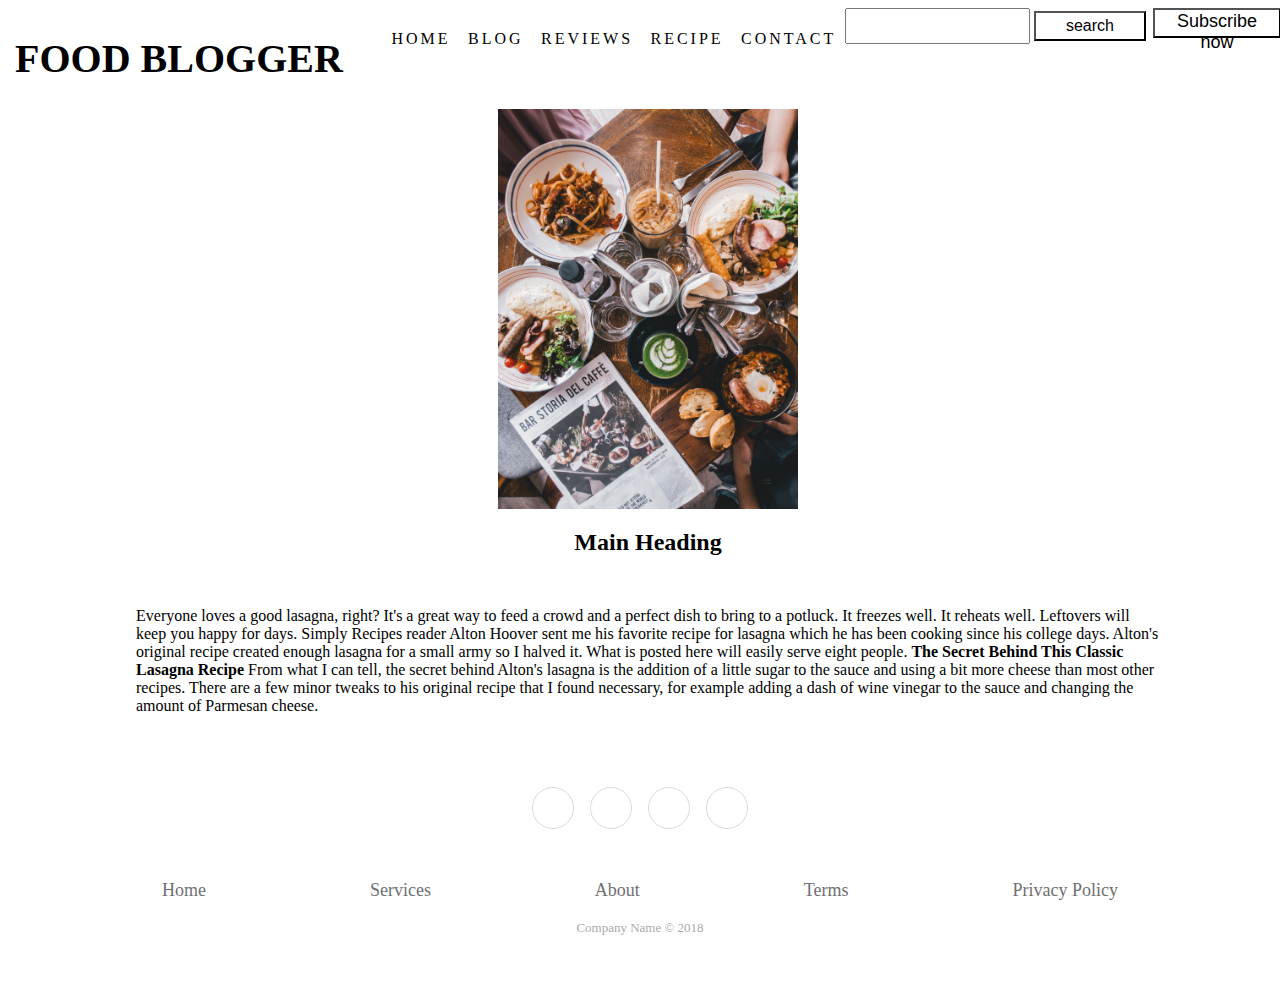
==== blog.html @ 283ef8d7 "added changes to wallpaper" ====
<!DOCTYPE html>
<html lang="en">
<head>
    <meta charset="UTF-8">
    <meta http-equiv="X-UA-Compatible" content="IE=edge">
    <meta name="viewport" content="width=device-width, initial-scale=1.0">
    <title>Document</title>
    <link rel="stylesheet" href="./blog.css">
</head>

<body>
    <div class="container">
        <nav class="nav-bar">

            <a href="index.html" class="navbar-brand">
                <h1>FOOD BLOGGER</h1>
            </a>
            <ul class="navbar-navig">
                <li><a href="">HOME</a></li>
                <li><a href="">BLOG</a></li>
                <li><a href="">REVIEWS</a></li>
                <li><a href="">RECIPE</a></li>
                <li><a href="">CONTACT</a></li>
            </ul>
            <div class="search">
                <input type="text" />
                <button type="submit">search</button>
            </div>
            <button type="submit" class="subscribe">Subscribe now</button>
        </nav>
        <div class="header-content">
    
            <img src="./back.jpg" class="blog-img"/>
            <h2>Main Heading</h2>
            <p>Everyone loves a good lasagna, right? It's a great way to feed a crowd and a perfect dish to bring to a potluck. It freezes well. It reheats well. Leftovers will keep you happy for days.

                Simply Recipes reader Alton Hoover sent me his favorite recipe for lasagna which he has been cooking since his college days. Alton's original recipe created enough lasagna for a small army so I halved it. What is posted here will easily serve eight people.
                <b>The Secret Behind This Classic Lasagna Recipe</b>
                From what I can tell, the secret behind Alton's lasagna is the addition of a little sugar to the sauce and using a bit more cheese than most other recipes.
            
                    There are a few minor tweaks to his original recipe that I found necessary, for example adding a dash of wine vinegar to the sauce and changing the amount of Parmesan cheese.
            </p>   
                    
        </div>
    </div>
    <div class="footer-basic">
        <footer>
            <div class="social"><a href="#"><i class="icon ion-social-instagram"></i></a><a href="#"><i
                        class="icon ion-social-snapchat"></i></a><a href="#"><i
                        class="icon ion-social-twitter"></i></a><a href="#"><i class="icon ion-social-facebook"></i></a>
            </div>
            <ul class="list-inline">
                <li class="list-inline-item"><a href="#">Home</a></li>
                <li class="list-inline-item"><a href="#">Services</a></li>
                <li class="list-inline-item"><a href="#">About</a></li>
                <li class="list-inline-item"><a href="#">Terms</a></li>
                <li class="list-inline-item"><a href="#">Privacy Policy</a></li>
            </ul>
            <p class="copyright">Company Name © 2018</p>
        </footer>
    </div>
</body>
</html>
---- blog.css ----
.container {
    display: flex;
    justify-content: center;
    flex-direction: column;
    align-items: center;
    margin: 0;

    width: 100vw;
}

.nav-bar {
    display: flex;
    justify-content: space-evenly;
    width: 100vw;
}

.navbar-brand {
    text-decoration: none;
    color: #000;
    font-size: 20px;
}

.navbar-navig {
    display: flex;
    text-align: center;
    justify-content: space-between;
    width: 35%;
    list-style-type: none;
}

.navbar-navig a {
    text-transform: uppercase;
    font-family: 'Alkalami', serif;
    letter-spacing: 1px;
    font-weight: 500;
    color: black;
    display: inline-block;
    text-decoration: double;
    padding: 0.4rem 0.1rem;
    letter-spacing: 3px;
    word-spacing: 4px;
}

.navbar-navig a:hover {
    color: rgb(235, 222, 222);
}
.header-content{
    display: flex;
    justify-content: center;
    align-items: center;
    flex-direction: column;


}
.header-content p{
    width: 80%;
    padding: 1rem 2rem;

}
.blog-img{
    height: 400px;
    
}
.footer-basic {
    padding: 40px 0;
    background-color: #ffffff;
    color: #4b4c4d;
}

.footer-basic ul {
    padding: 0;
    list-style: none;
    text-align: center;
    font-size: 18px;
    line-height: 1.6;
    margin-bottom: 0;
}

.footer-basic li {
    padding: 0 10px;
}

.footer-basic ul a {
    color: inherit;
    text-decoration: none;
    opacity: 0.8;
}

.footer-basic ul a:hover {
    opacity: 1;
}

.footer-basic .social {
    text-align: center;
    padding-bottom: 25px;
}

.footer-basic .social>a {
    font-size: 24px;
    width: 40px;
    height: 40px;
    line-height: 40px;
    display: inline-block;
    text-align: center;
    border-radius: 50%;
    border: 1px solid #ccc;
    margin: 0 8px;
    color: inherit;
    opacity: 0.75;
}

.footer-basic .social>a:hover {
    opacity: 0.9;
}

.footer-basic .copyright {
    margin-top: 15px;
    text-align: center;
    font-size: 13px;
    color: #aaa;
    margin-bottom: 0;
}
.list-inline{
    display:flex;
    justify-content:space-evenly;
    
}
.subscribe {
    background: transparent;
    width: 8rem;
    height: 30px;
    font-size: 18px
}
.search button {
    background: transparent;
    width: 7rem;
    height: 30px;
    font-size: 16px;

}

.search input {
    height: 30px;

}
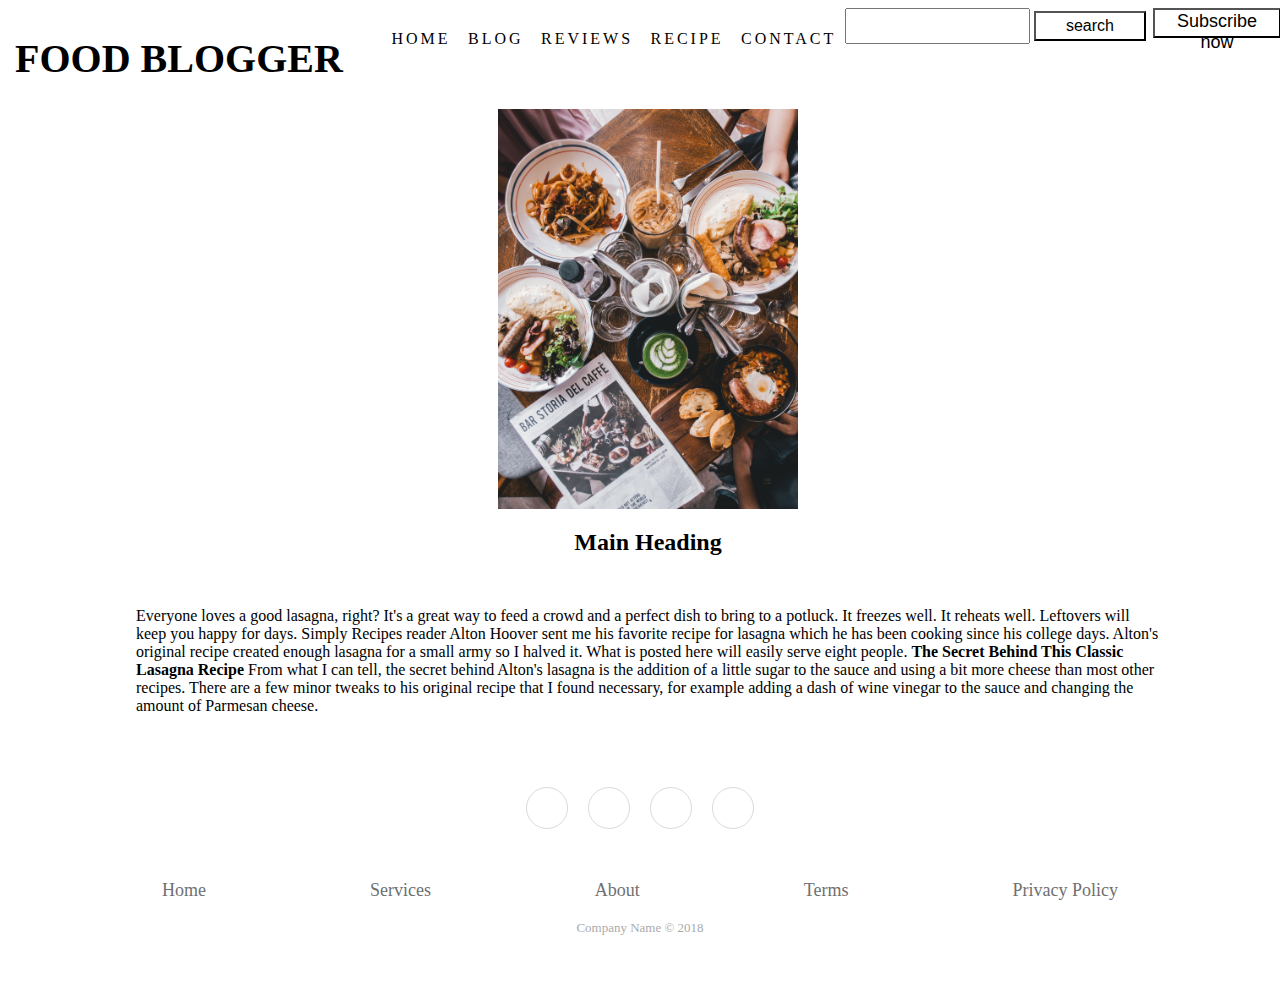
==== commit 94cc5bc3: "cards added" ====
--- a/blog.html
+++ b/blog.html
@@ -6,6 +6,11 @@
     <meta name="viewport" content="width=device-width, initial-scale=1.0">
     <title>Document</title>
     <link rel="stylesheet" href="./blog.css">
+    <link href="https://fonts.googleapis.com/css2?family=Playfair+Display:ital,wght@0,900;1,900&display=swap"
+        rel="stylesheet">
+    <link rel="stylesheet" href="https://cdnjs.cloudflare.com/ajax/libs/font-awesome/6.2.0/css/all.min.css"
+        integrity="sha512-xh6O/CkQoPOWDdYTDqeRdPCVd1SpvCA9XXcUnZS2FmJNp1coAFzvtCN9BmamE+4aHK8yyUHUSCcJHgXloTyT2A=="
+        crossorigin="anonymous" referrerpolicy="no-referrer" />
 </head>
 
 <body>
@@ -45,9 +50,10 @@
     </div>
     <div class="footer-basic">
         <footer>
-            <div class="social"><a href="#"><i class="icon ion-social-instagram"></i></a><a href="#"><i
-                        class="icon ion-social-snapchat"></i></a><a href="#"><i
-                        class="icon ion-social-twitter"></i></a><a href="#"><i class="icon ion-social-facebook"></i></a>
+            <div class="social"><a href="#"><i class="icon ion-social-instagram"><i class="fa-brands fa-instagram"></i></i></a>
+                <a href="#"><i class="icon ion-social-snapchat"><i class="fa-brands fa-snapchat"></i></i></a>
+                <a href="#"><i class="icon ion-social-twitter"><i class="fa-brands fa-twitter"></i></i></a>
+                <a href="#"><i class="icon ion-social-facebook"><i class="fa-brands fa-facebook"></i></i></a>
             </div>
             <ul class="list-inline">
                 <li class="list-inline-item"><a href="#">Home</a></li>
--- a/blog.css
+++ b/blog.css
@@ -142,4 +142,4 @@
 .search input {
     height: 30px;
 
-}+}
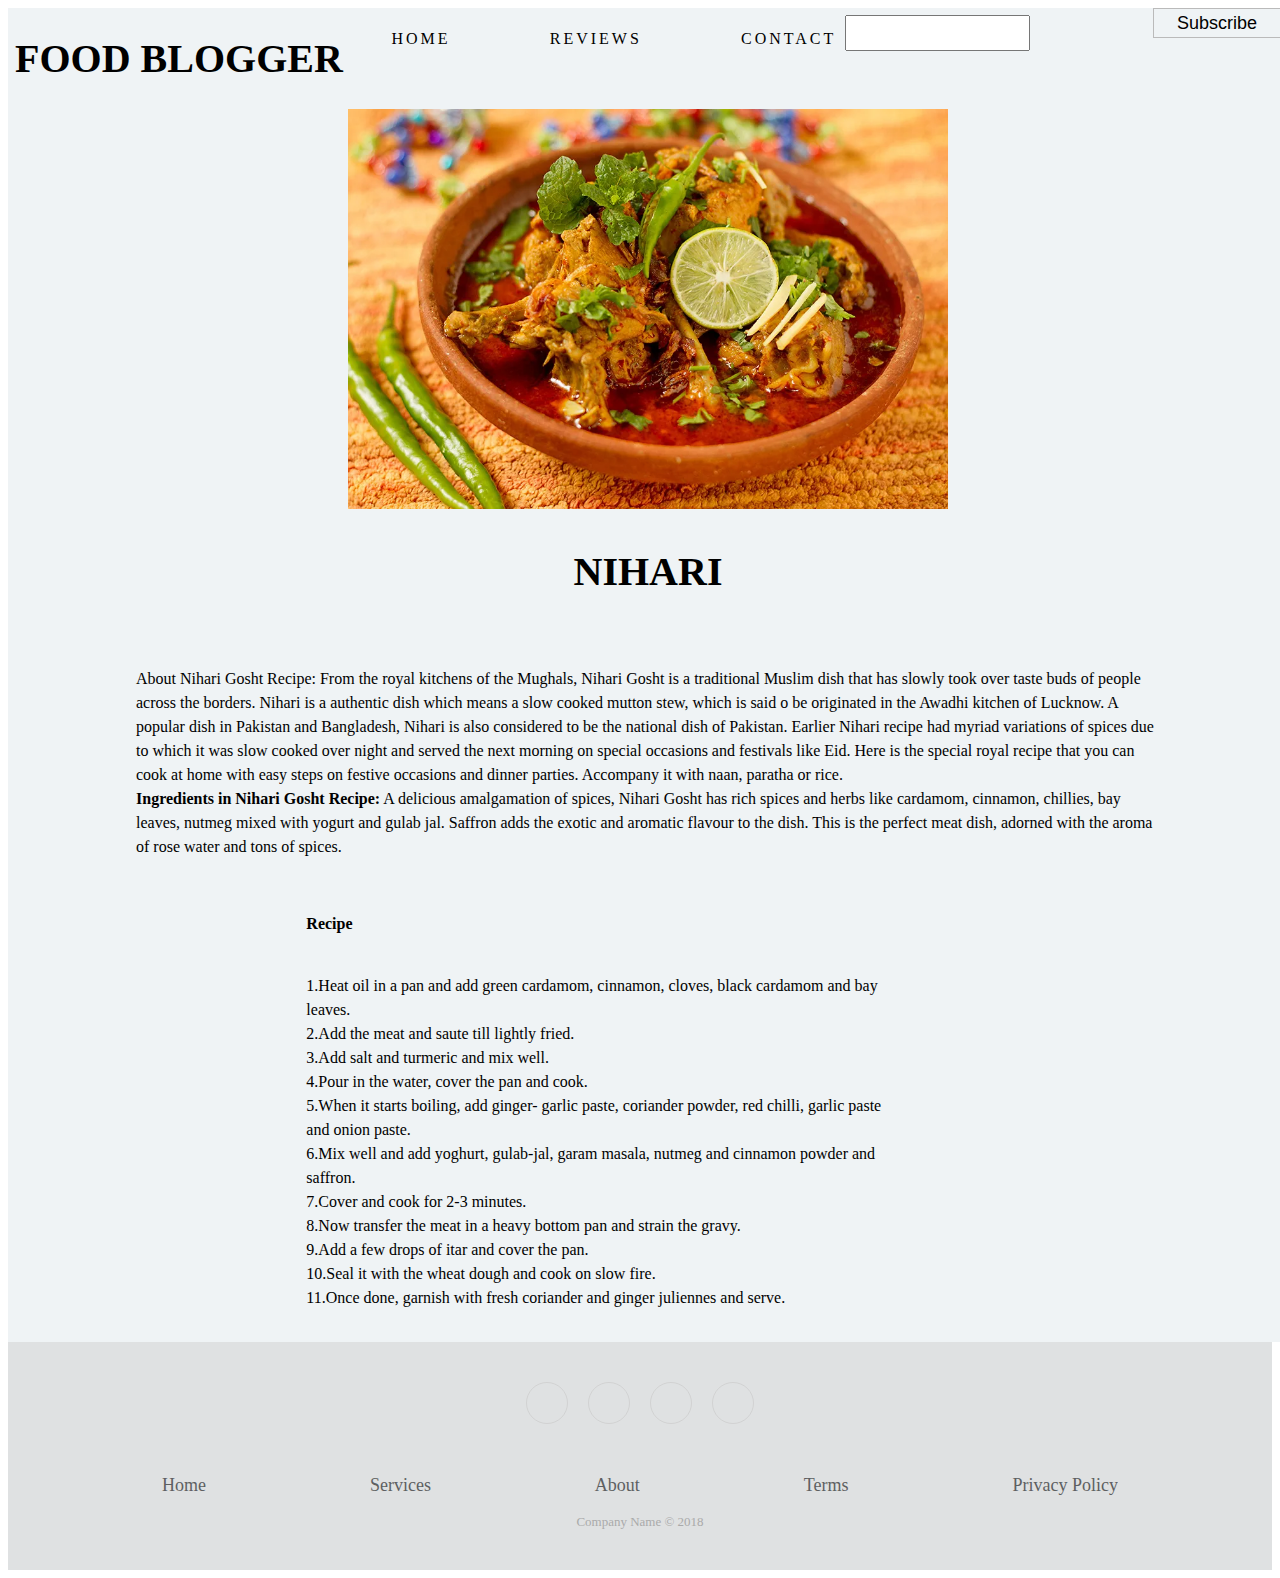
==== commit 48e74b25: "made some changes in content and responsiveness" ====
--- a/blog.html
+++ b/blog.html
@@ -22,29 +22,40 @@
             </a>
             <ul class="navbar-navig">
                 <li><a href="">HOME</a></li>
-                <li><a href="">BLOG</a></li>
+             
                 <li><a href="">REVIEWS</a></li>
-                <li><a href="">RECIPE</a></li>
-                <li><a href="">CONTACT</a></li>
+            
+            <li><a href="">CONTACT</a></li>
             </ul>
             <div class="search">
                 <input type="text" />
-                <button type="submit">search</button>
+                <button type="submit"><i class="fa-solid fa-magnifying-glass"></i></button>
             </div>
-            <button type="submit" class="subscribe">Subscribe now</button>
+            <button type="submit" class="subscribe">Subscribe </button>
         </nav>
         <div class="header-content">
     
-            <img src="./back.jpg" class="blog-img"/>
-            <h2>Main Heading</h2>
-            <p>Everyone loves a good lasagna, right? It's a great way to feed a crowd and a perfect dish to bring to a potluck. It freezes well. It reheats well. Leftovers will keep you happy for days.
-
-                Simply Recipes reader Alton Hoover sent me his favorite recipe for lasagna which he has been cooking since his college days. Alton's original recipe created enough lasagna for a small army so I halved it. What is posted here will easily serve eight people.
-                <b>The Secret Behind This Classic Lasagna Recipe</b>
-                From what I can tell, the secret behind Alton's lasagna is the addition of a little sugar to the sauce and using a bit more cheese than most other recipes.
-            
-                    There are a few minor tweaks to his original recipe that I found necessary, for example adding a dash of wine vinegar to the sauce and changing the amount of Parmesan cheese.
-            </p>   
+            <img src="./NIHARI.webp" class="blog-img"/>
+            <h2>NIHARI</h2>
+            <p>About Nihari Gosht Recipe: From the royal kitchens of the Mughals, Nihari Gosht is a traditional Muslim dish that has slowly took over taste buds of people across the borders. Nihari is a authentic dish which means a slow cooked mutton stew, which is said o be originated in the Awadhi kitchen of Lucknow. A popular dish in Pakistan and Bangladesh, Nihari is also considered to be the national dish of Pakistan. Earlier Nihari recipe had myriad variations of spices due to which it was slow cooked over night and served the next morning on special occasions and festivals like Eid. Here is the special royal recipe that you can cook at home with easy steps on festive occasions and dinner parties. Accompany it with naan, paratha or rice.
+            <BR><b>Ingredients in Nihari Gosht Recipe:</b> A delicious amalgamation of spices, Nihari Gosht has rich spices and herbs like cardamom, cinnamon, chillies, bay leaves, nutmeg mixed with yogurt and gulab jal. Saffron adds the exotic and aromatic flavour to the dish. This is the perfect meat dish, adorned with the aroma of rose water and tons of spices.
+             </p>  
+            <div class="recipe">
+            <h4><b>Recipe</b></h4>
+             <p>1.Heat oil in a pan and add green cardamom, cinnamon, cloves, black cardamom and bay leaves.
+                <br>2.Add the meat and saute till lightly fried.
+                <br>3.Add salt and turmeric and mix well.
+                <br>4.Pour in the water, cover the pan and cook.
+                <br>5.When it starts boiling, add ginger- garlic paste, coriander powder, red chilli, garlic paste and onion paste.
+                <br>6.Mix well and add yoghurt, gulab-jal, garam masala, nutmeg and cinnamon powder and saffron.
+                <br>7.Cover and cook for 2-3 minutes.
+                <br>8.Now transfer the meat in a heavy bottom pan and strain the gravy.
+                <br>9.Add a few drops of itar and cover the pan.
+                <br>10.Seal it with the wheat dough and cook on slow fire.
+                <br>11.Once done, garnish with fresh coriander and ginger juliennes and serve.
+                
+             </p>
+            </div>
                     
         </div>
     </div>
--- a/blog.css
+++ b/blog.css
@@ -4,33 +4,35 @@
     flex-direction: column;
     align-items: center;
     margin: 0;
-
+    background-color: rgb(239, 243, 245);
     width: 100vw;
 }
-
+.body{
+    color:rgb(239, 243, 245); 
+}
 .nav-bar {
     display: flex;
     justify-content: space-evenly;
     width: 100vw;
-}
-
-.navbar-brand {
+  }
+  
+  .navbar-brand {
     text-decoration: none;
     color: #000;
     font-size: 20px;
-}
-
-.navbar-navig {
+  }
+  
+  .navbar-navig {
     display: flex;
     text-align: center;
     justify-content: space-between;
     width: 35%;
     list-style-type: none;
-}
-
-.navbar-navig a {
+  }
+  
+  .navbar-navig a {
     text-transform: uppercase;
-    font-family: 'Alkalami', serif;
+    font-family: "Alkalami", serif;
     letter-spacing: 1px;
     font-weight: 500;
     color: black;
@@ -39,18 +41,59 @@
     padding: 0.4rem 0.1rem;
     letter-spacing: 3px;
     word-spacing: 4px;
-}
-
-.navbar-navig a:hover {
-    color: rgb(235, 222, 222);
-}
+  }
+  
+  .navbar-navig a:hover {
+    color: rgb(252, 247, 247);
+  }
+
 .header-content{
     display: flex;
     justify-content: center;
     align-items: center;
     flex-direction: column;
-
-
+    line-height: 1.5;
+
+}
+
+.search button {
+    background: transparent;
+    border: 1px ;
+    font-size: 20px;
+    width: 2px;
+    
+  }
+  .search button:hover{
+      cursor: pointer;
+      background-color: rgb(249, 251, 253);
+  }
+  
+  .search input {
+    height: 30px;
+    
+  }
+  
+  .subscribe {
+    background: transparent;
+    width: 9rem;
+    height: 35px;
+    font-size: 18px;
+    border: 1px solid rgb(186,186,186);
+  
+  }
+  .subscribe:hover{
+      cursor: pointer;
+      box-shadow: 1px 1px 1px #888888;
+      
+      background-color: rgb(249, 251, 253);
+  }  
+.header-content h2{
+    font-family: "Cormorant", serif;
+    font-weight: bold;
+    font-size: 40px;
+}
+.recipe h4{
+margin-left: 2rem;
 }
 .header-content p{
     width: 80%;
@@ -61,10 +104,57 @@
     height: 400px;
     
 }
+@media (max-width :1020px){
+    .header-content p{
+        width: 90%;
+        padding: 0.5rem 1rem;
+    }
+    .blog-img{
+        height: 300px;
+    }
+    .recipe h4{
+        margin-left: 10rem;
+    }
+    .navbar-navig a {
+        letter-spacing: 0.025;
+        font-weight: 75;
+        color: black;
+        display:list-item;
+        text-decoration: double;
+        padding: 0.25rem;
+     word-spacing: 0.025px;
+     justify-content: space-evenly;
+    }
+     .search button {
+        background: transparent;
+        border: 0.25px;
+        font: size 10px:
+        width: 0.5px;
+    } */
+    .search input {
+        height: 0.5px;
+        
+    }
+    .navbar-navig {
+        width: 10%;
+      }
+      .subscribe {
+      
+        width: 1%;
+        height: 5px;
+        font-size: 0.005pt;
+      }
+      .navbar-brand {
+        font-size :10px;
+       
+      }
+
+}
+
 .footer-basic {
     padding: 40px 0;
-    background-color: #ffffff;
-    color: #4b4c4d;
+    background-color: rgb(223, 225, 226);
+    color: #3d3f41;
 }
 
 .footer-basic ul {
